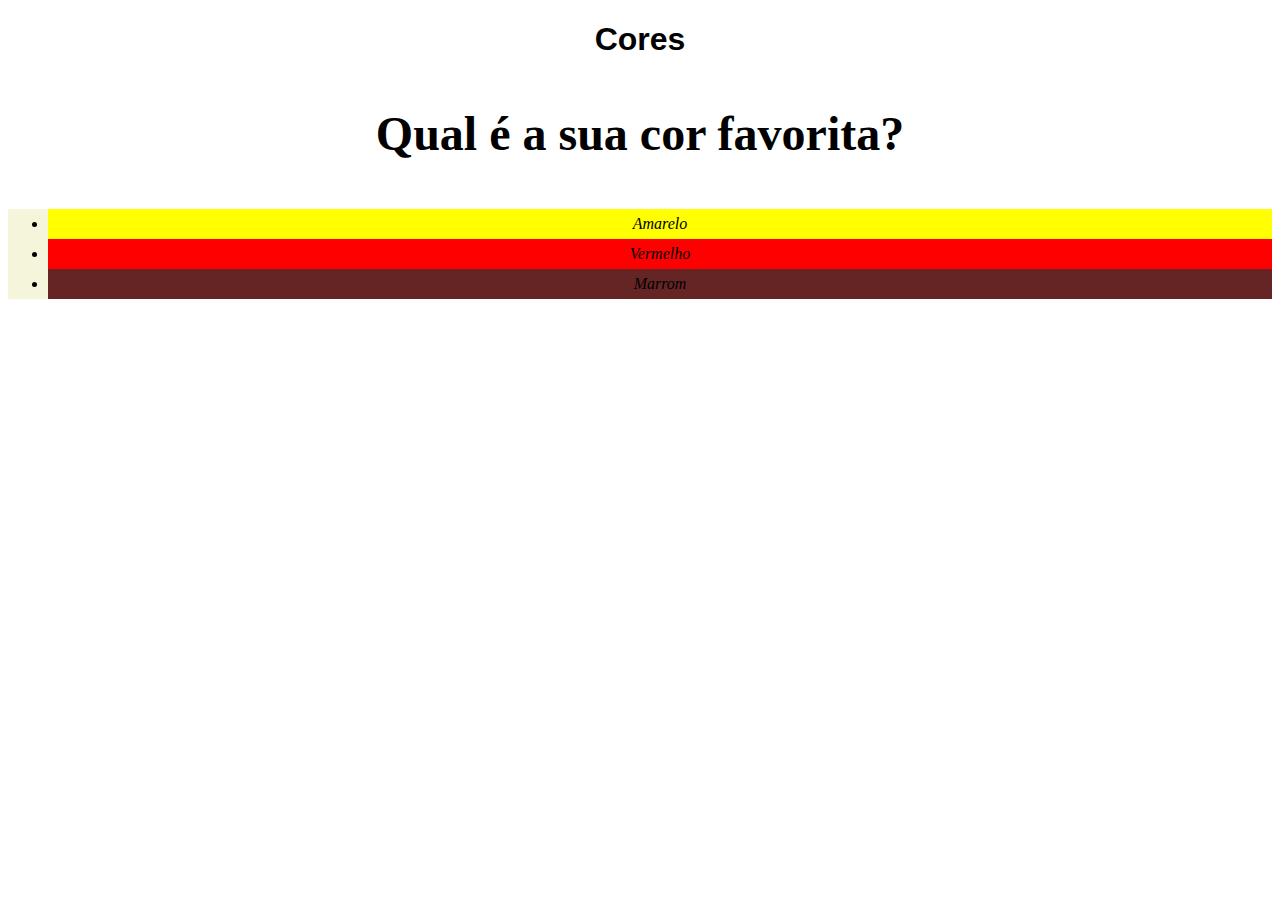
==== dia-2-htmlcss/exercicio2.html @ e007ade9 "exercicioCSS2" ====
<!DOCTYPE html>
<html lang="pt-br">

<head>
  <meta charset="UTF-8">
  <title>HTML</title>
  <style>
    h1 {
      font-family: sans-serif;
      text-align: center;
    }

    p {
      font-weight: 600;
      font-size: 3em;
      text-align: center;
    }

    body {
      font-size: 16px;
      text-align: center;
    }

    .Style {
      background-color: beige;
      font-style: oblique;
      line-height: 30px;
      text-align: center;
      text-decoration: solid;
    }

    .Style1 {
      background-color: yellow;
    }

    .Style2 {
      background-color: red;
    }

    .Style3 {
      background-color: rgb(102, 37, 37);
    }
  </style>
</head>

<body>
  <h1>Cores</h1>
  <p>Qual é a sua cor favorita?</p>
  <ul class="Style">
    <li class="Style1">Amarelo</li>
    <li class="Style2">Vermelho</li>
    <li class="Style3">Marrom</li>
  </ul>
</body>

</html>
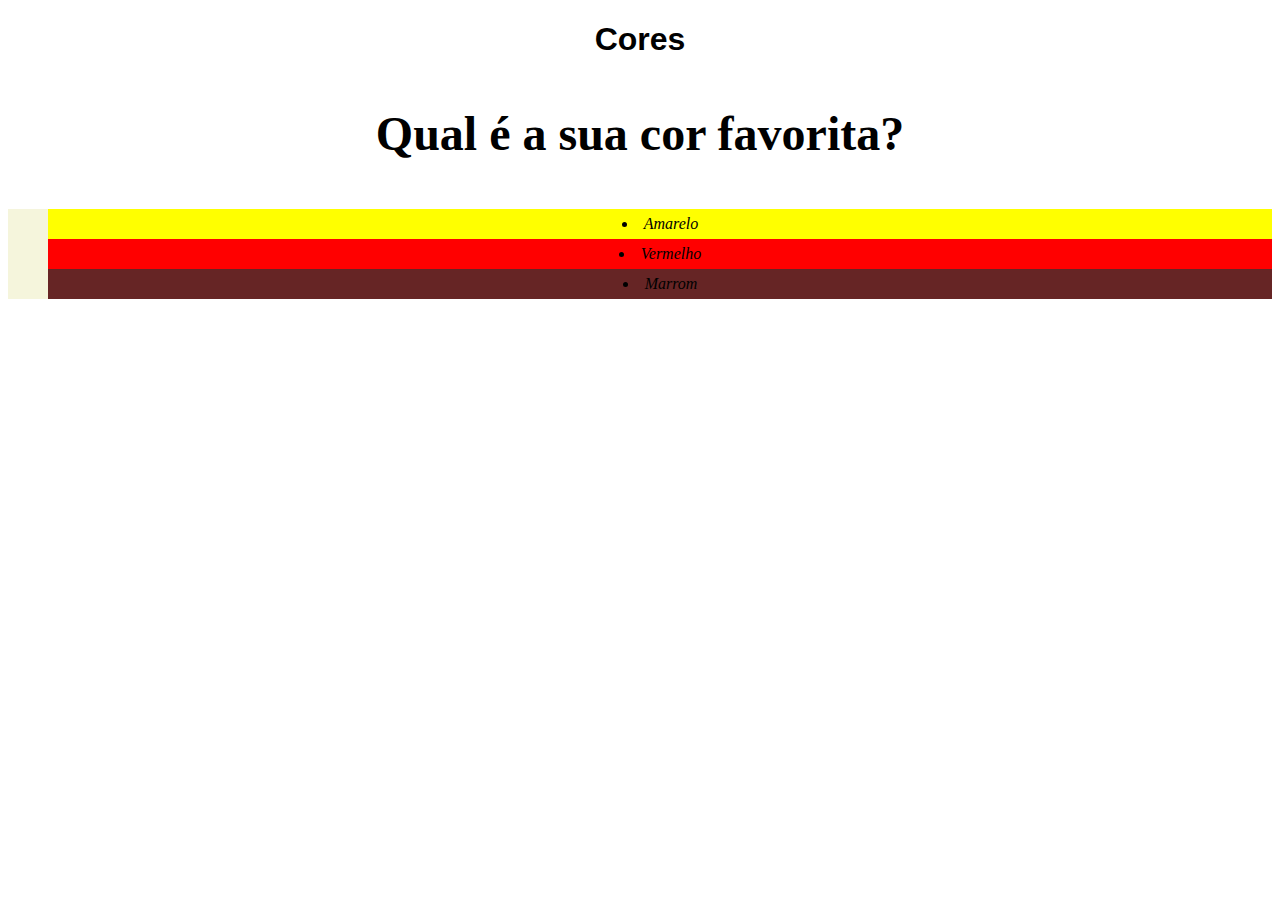
==== commit 22e0e53f: "CSS inline e externo" ====
--- a/dia-2-htmlcss/exercicio2.html
+++ b/dia-2-htmlcss/exercicio2.html
@@ -27,17 +27,18 @@
       line-height: 30px;
       text-align: center;
       text-decoration: solid;
+      list-style-position: inside;
     }
 
-    .Style1 {
+    #Style1 {
       background-color: yellow;
     }
 
-    .Style2 {
+    #Style2 {
       background-color: red;
     }
 
-    .Style3 {
+    #Style3 {
       background-color: rgb(102, 37, 37);
     }
   </style>
@@ -47,9 +48,9 @@
   <h1>Cores</h1>
   <p>Qual é a sua cor favorita?</p>
   <ul class="Style">
-    <li class="Style1">Amarelo</li>
-    <li class="Style2">Vermelho</li>
-    <li class="Style3">Marrom</li>
+    <li id="Style1">Amarelo</li>
+    <li id="Style2">Vermelho</li>
+    <li id="Style3">Marrom</li>
   </ul>
 </body>
 
